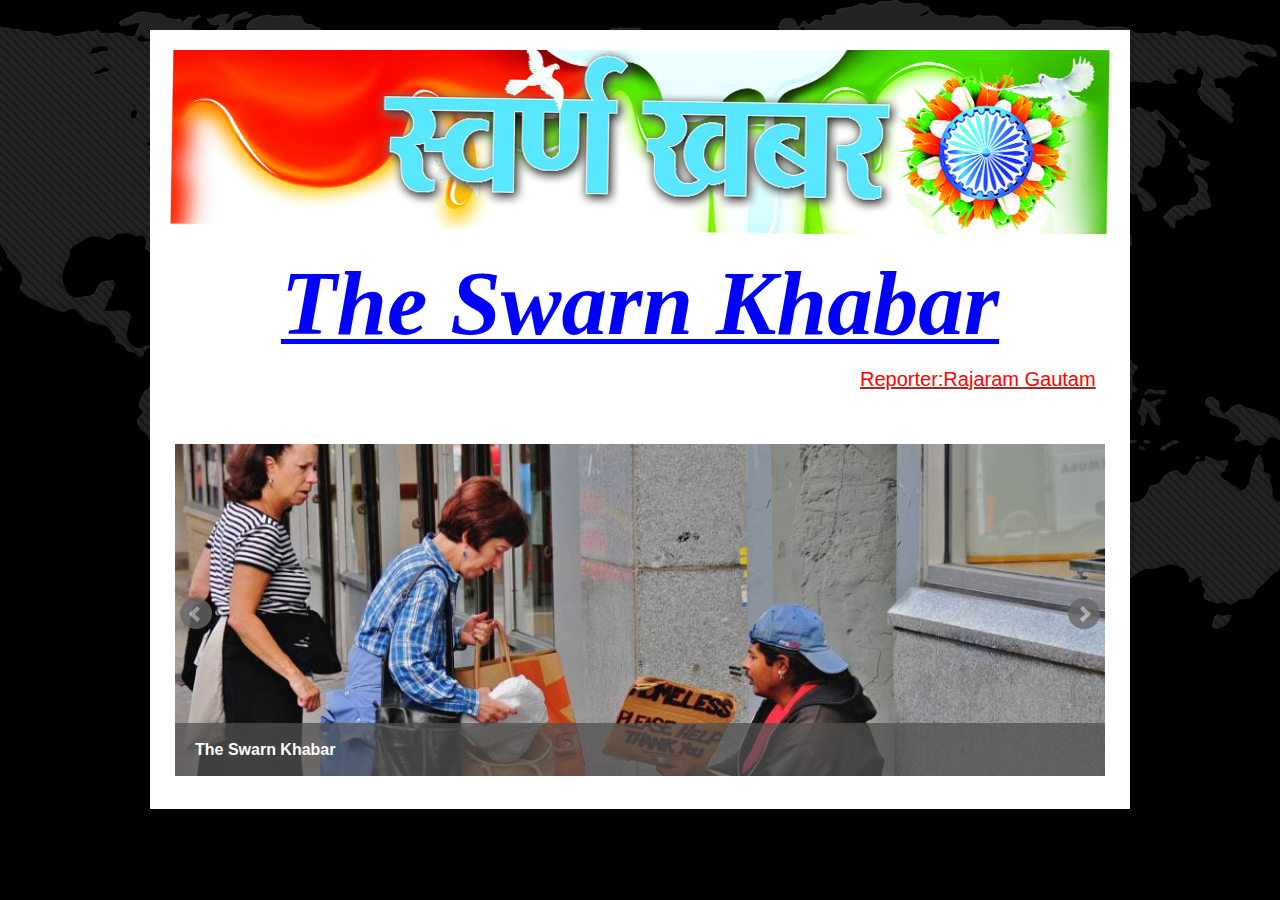
==== gallery.html @ 1b439398 "nw files" ====
<!DOCTYPE html PUBLIC "-//W3C//DTD XHTML 1.0 Transitional//EN" "http://www.w3.org/TR/xhtml1/DTD/xhtml1-transitional.dtd">
<html xmlns="http://www.w3.org/1999/xhtml">
<head>
<title>Importent News</title>
<meta http-equiv="Content-Type" content="text/html; charset=utf-8" />
<meta name="viewport" content="width=device-width, initial-scale=1.0" />
<link rel="stylesheet" type="text/css" href="assets/font/font-awesome.min.css" />
<link rel="stylesheet" type="text/css" href="assets/font/font.css" />
<link rel="stylesheet" type="text/css" href="assets/css/bootstrap.min.css" media="screen" />
<link rel="stylesheet" type="text/css" href="assets/css/style.css" media="screen" />
<link rel="stylesheet" type="text/css" href="assets/css/responsive.css" media="screen" />
<link rel="stylesheet" type="text/css" href="assets/css/jquery.bxslider.css" media="screen" />
</head>
<style>
h1 {
    color: blue;font-size: 30px; text-decoration: underline;background: lightpink;
}
h3 {
    color:blue;text-align: center;font: italic bold 91px/60px Georgia, serif ;text-decoration: underline;
}
h4 {
    font-size: 20px; 
}
h2 {
    font-size: 20px; text-decoration: underline;color: brown;
}
/* unvisited link */
a:link {
    color: red;
}

/* visited link */
a:visited {
    color: green;
}

/* mouse over link */
a:hover {
    color: hotpink;
}

/* selected link */
a:active {
    color: blue;
}



</style>
<body>
<div class="body_wrapper">
  <div class="center">
    <div class="header_area">
     <li><img src="images/logo1.jpg" alt=""/></li>
       <div class="logo left"><ul><h3>The Swarn Khabar</h3></ul><b></div>
      <div class="top_menu floatleft">
        <ul>
        </ul>
      </div>
      <div class="social_plus_search floatright">
        <div class="social">
          <ul>
         <p class="report floatleft"><h2><a href="https://www.facebook.com/profile.php?id=100003621437703"><span>Reporter:Rajaram Gautam</span></a></h2></p><b></a>
          </ul>
        </div>
      </div>
    </div>
    
    <div class="slider_area">
      <div class="slider">
        <ul class="bxslider">
         <li><img src="images/2.jpg" alt="" title="The Swarn Khabar" /></li>
        <li><img src="images/slider13.jpg" alt="" title="The Swarn Khabar" /></li>
         <li><img src="images/slider11.jpg" alt="" title="The Swarn Khabar" /></li>
          <li><img src="images/1.jpg" alt="" title="The Swarn Khabar" /></li>
          <li><img src="images/2.jpg" alt="" title="The Swarn Khabar" /></li>
          <li><img src="images/3.jpg" alt="" title="The Swarn Khabar" /></li>
        </ul>
      </div>
    </div>

          
          
</div>
<script type="text/javascript" src="assets/js/jquery-min.js"></script> 
<script type="text/javascript" src="assets/js/bootstrap.min.js"></script> 
<script type="text/javascript" src="assets/js/jquery.bxslider.js"></script> 
<script type="text/javascript" src="assets/js/selectnav.min.js"></script> 
<script type="text/javascript">
selectnav('nav', {
    label: '-Navigation-',
    nested: true,
    indent: '-'
});
selectnav('f_menu', {
    label: '-Navigation-',
    nested: true,
    indent: '-'
});
$('.bxslider').bxSlider({
    mode: 'fade',
    captions: true
});
</script>
</body>
</html>
---- assets/font/font.css ----
@font-face {
font-family: "bebasregular";
src: url("fonts/bebas___-webfont.eot");
src: url("fonts/bebas___-webfont.eot?#iefix") format("embedded-opentype"),
url("fonts/bebas___-webfont.woff") format("woff"),
url("fonts/bebas___-webfont.ttf") format("truetype"),
url("fonts/bebas___-webfont.svg#bebasregular") format("svg");
font-weight: normal;
font-style: normal;
}
---- assets/css/style.css ----
/*
Template Name: The News Reporter
Template URI: http://www.wpfreeware.com/news-reporter-wordpress-magazine-themes/
Author: WpFreeware
Author URI: http://www.wpfreeware.com
Description: A Pro responsive magazine website template
Version: 1.0 
License: GPL
License URI: http://www.gnu.org/licenses/gpl-2.0.html
*/

*{margin:0; padding:0}
body{font-family:Arial; font-size:12px; line-height:13px; background:url("images/site_bg.png") top center no-repeat fixed #000}
a{color:#000; text-decoration:none}
a:hover, a:active, a:focus{text-decoration:none; color:#000}
input[type=text], input[type=password], textarea{border:1px solid #ddd; padding:5px}
input[type=submit]
h1, h2, h4, h5, h6{font-weight:normal; margin:0 0 15px}
h3{color:#202021; font-size:12px; font-weight:bold; margin-bottom:2px; line-height:13px}
h2{font-size:25px; line-height:30px}
img{max-width:100%; height:auto}
.alignleft{float:left; margin-left:0px}
.aligncenter{display:block; margin:10px auto}
.alignright{float:right; margin-left:10px}
.floatleft{float:left}
.floatright{float:right}
.center{width:980px; display:block; margin:0 auto; padding:20px; background:#fff; transition:all 1.3s ease 0s; -moz-transition:all 1.3s ease 0s; -webkit-transition:all 1.3s ease 0s; -o-transition:all 1.3s ease 0s; -ms-transition:all 1.3s ease 0s}
div{overflow:hidden}
.slider{height:350px; overflow:visible}
.bxslider, .bx-viewport, .bx-controls, .bx-pager, .bx-controls-direction{overflow:visible}
#selectnav1{display:none}
#selectnav2{display:none}
#nav{display:block}
#f_menu{display:block}
.body_wrapper{background:url("images/body_bg.png") repeat; margin-top:30px; margin-bottom:30px}
.header_area{}
.logo{margin-top:20px}
.top_menu{margin-left:60px; margin-top:60px; width:330px}
.top_menu ul{list-style:none outside none; margin:0; padding:0}
.top_menu ul li{float:left; border-right:2px solid #000}
.top_menu ul li:last-child{border-right:none}
.top_menu ul li a{color:#CF0000; display:block; font-size:12px; padding:0 11px; line-height:12px}
.top_menu ul li a:hover{text-decoration:underline}
.social_plus_search{margin-bottom:20px}
.social{width:250px; margin:20px 0px 10px 0px}
.social ul{list-style:none outside none; margin:0; padding:0}
.social ul li{float:left; margin-right:7px}
.social ul li a{display:block; padding:12px 13px}
.twitter{background:url("images/social_icons.png") no-repeat scroll 0 0 rgba(0,0,0,0)}
.facebook{background:url("images/social_icons.png") no-repeat scroll -37px 0px rgba(0,0,0,0)}
.feed{background:url("images/social_icons.png") no-repeat scroll -73px 0px rgba(0,0,0,0)}
.search{}
.search #search_form{}
.search #s{width:87%}
.search #searchform{background:url("images/search.png") no-repeat scroll 0 0 rgba(0,0,0,0); border:medium none; height:28px; margin-left:-4px; text-indent:-99999px; width:13%}
.main_menu_area{overflow:visible; background:#0D0E0F; min-height:50px}
.main_menu_area ul{margin:0; padding:0; list-style:none}
.main_menu_area ul li{float:left; position:relative}
.main_menu_area ul li a{color:#FFF; display:block; font-family:'bebasregular'; font-size:15px; padding:18px 18.7px}
.main_menu_area ul li a:hover{background:#CF0000}
#nav li ul{transition:all 0.3s ease 0s; -moz-transition:all 0.3s ease 0s; -webkit-transition:all 0.3s ease 0s; -o-transition:all 0.3s ease 0s; -ms-transition:all 0.3s ease 0s}
/* dropdown css level one*/
.main_menu_area ul li ul{background:none repeat scroll 0 0 #0D0E0F; top:100px; position:absolute; width:215px; z-index:99999; right:-99999px}
.main_menu_area ul li ul li{float:none; position:relative}
.main_menu_area ul >li:hover >ul{left:0px; top:49px}
.main_menu_area ul li ul li a{font-family:arial; font-weight:bold}
.main_menu_area ul li ul li a:hover{}
/* dropdown css level two*/
.main_menu_area ul li ul li ul{background:none repeat scroll 0 0 #0D0E0F; right:215px; position:absolute; width:215px; z-index:99999; right:-99999px}
.main_menu_area ul li ul li ul li{float:none}
.main_menu_area ul li ul li:hover ul{left:215px !important; top:0px}
.main_menu_area ul li ul li ul li a{font-family:arial; font-weight:bold}
.slider_area, .slider{display:block; position:relative; width:100%; margin:0; padding:0;}
.slider *{margin:0; padding:0;}
.slider img{max-width:100%;}
.slider1{width:670px}
.slider2{width:250px}
.content_area{margin-top:25px}
.main_content{width:670px}
.left_coloum{width:450px}
.single_left_coloum_wrapper{position:relative; margin-left:-10px; margin-bottom:30px}
.single_left_coloum_wrapper .title{margin-left:10px}
.title{border-bottom:4px solid #CF0000; font-family:'bebasregular'; font-size:20px; word-spacing:2px}
.more{background:url("images/plus.png") no-repeat scroll 57px 9px #CF0000; color:#FFF; display:block; font-size:10px; font-weight:bold; padding:4px 20px; position:absolute; right:0; text-transform:uppercase; top:10px}
.popular_more{background:url("images/plus.png") no-repeat scroll 57px 12px #CF0000; color:#FFF; display:block; font-size:10px; font-weight:bold; padding:7px 20px; text-transform:uppercase; width:74px; margin-top:10px}
.single_left_coloum{margin-left:10px; width:143px}
.readmore, .single_cat_right_content_meta span{color:#CF0000; font-size:10px; text-transform:uppercase; font-weight:bold; margin-right:20px}
.readmore:hover, .single_cat_right_content_meta span:hover{color:#CF0000; text-decoration:underline}
.gallery{}
.gallery img{margin-bottom:10px; margin-left:10px; width:141px}
.single_cat_left{}
.single_cat_left_content{border-bottom:1px dotted #000; margin-left:10px; width:220px}
.single_cat_left_content h3{font-size:15px}
.single_cat_left_content_meta{font-size:11px}
.single_cat_left_content_meta span{color:#cf0000}
.right_coloum{width:190px}
.single_right_coloum{margin-bottom:20px}
.single_right_coloum ul{margin:0; padding:0; list-style:none}
.single_right_coloum ul li{border-bottom:1px dotted #ddd}
.single_right_coloum ul li:last-child{border-bottom:none}
.single_cat_right_content{padding-bottom:10px}
.single_cat_right_content h3{margin-top:10px}
.single_cat_right_content_meta{}
.editorial{}
.editorial h3{color:#CF0000}
.sidebar{width:250px}
.single_sidebar{margin-bottom:20px}
.news-letter{padding:10px; background:#E4E4E4}
.news-letter h2{font-family:bebasregular; font-size:20px; margin-bottom:5px; word-spacing:2px}
.news-letter p{}
.news-letter form input#name{border:1px solid #999; margin-bottom:10px; width:100%}
.news-letter form input#email{border:1px solid #999; margin-bottom:10px; width:100%}
.news-letter form input#form-submit{background:none repeat scroll 0 0 #CF0000; border:medium none; color:#FFF; font-weight:bold; padding:8px 20px; font-size:13px}
.news-letter-privacy{color:#cf0000; margin-top:10px}
.popular{}
.popular ul{margin:0; padding:0; list-style:none}
.popular ul li{border-bottom:1px dotted #000; padding-bottom:10px; margin-bottom:10px}
.popular ul li:last-child{border-bottom:none}
.single_popular{}
.single_popular p{margin-bottom:0}
.single_popular h3{line-height:17px; margin-top:0}
.footer_top_area{border-bottom:1px dotted #000; border-top:1px dotted #000; padding:20px 0; width:940px}
.inner_footer_top{width:730px; margin:0 auto}
.footer_bottom_area{margin-top:15px}
.footer_menu{margin-bottom:20px}
.footer_menu ul{margin:0; padding:0; list-style:none}
.footer_menu ul li{border-right:1px solid #000; display:inline}
.footer_menu ul li:last-child{border-right:none}
.footer_menu ul li a{display:inline-block; padding:0 22px}
.footer_menu ul li a:hover{}
.copyright_text{line-height:17px; text-align:center}
---- assets/css/responsive.css ----
/*Tablet Layout: 768px.*/
@media only screen and (min-width: 768px) and (max-width: 991px) {
.center{width:730px; padding:10px}
#selectnav1{display:none}
#selectnav2{display:none}
#nav{display:block}
#f_menu{display:block}
.top_menu{margin-left:139px; margin-top:10px}
.main_menu_area ul li a{font-size:11px; padding:18px 14.1px}
.slider1, .main_content{width:505px}
.slider2, .sidebar{width:195px}
.left_coloum{ width:355px}
.right_coloum{width:140px}
.single_left_coloum{width:111px}
.gallery img{width:109px}
.single_cat_left_content{width:172px}
.single_cat_left_content h3{line-height:17px}
.readmore, .single_cat_right_content_meta span{margin-right:10px}
.single_popular h3{font-size:13px}
.footer_top_area{width:710px}
.inner_footer_top{width:530px}
.footer_menu ul li a{padding:0 12px}
}

/*Mobile Layout: 320px.*/

@media only screen and (max-width: 767px) {
.center{width:290px; padding:5px}
#nav{display:none}
#f_menu{display:none}
#selectnav1, #selectnav2{background:none repeat scroll 0 0 #000; border:medium none; color:#FFF; display:block; font-family:bebasregular; font-size:19px; height:40px; margin:10px auto 0; overflow:hidden; padding-top:11px; text-align:center; width:100%}
.main_menu_area{min-height:45px}
.logo{float:none; margin:15px auto 0px; width:250px}
.top_menu{float:none; margin:15px auto 10px; width:330px}
.social_plus_search{display:none}
.slider1{width:195px}
.slider2{max-height:92px; width:80px}
.left_coloum{float:none; width:280px}
.single_left_coloum{margin-left:3px; width:91px}
.gallery img{width:129px}
.single_cat_left_content{width:280px; margin-left:3px}
.main_content{width:280px}
.right_coloum{float:none; margin:0 auto; width:280px}
.sidebar{float:none; margin:0 auto}
.footer_top_area{padding:12px 0; width:280px}
.inner_footer_top{width:250px}
.top_menu ul li a{font-size:10px; padding:0 10px}
.single_left_coloum_wrapper{margin-left:-3px}
.single_left_coloum_wrapper .title{margin-left:3px}
.title{font-size:15px}
.single_left_coloum{margin-left:3px}
}

/*Wide Mobile Layout: 480px.*/

@media only screen and (min-width: 480px) and (max-width: 767px) {
.center{width:440px; padding:5px}
#nav{display:none}
#f_menu{display:none}
#selectnav1, #selectnav2{background:none repeat scroll 0 0 #000; border:medium none; color:#FFF; display:block; font-family:bebasregular; font-size:19px; height:40px; margin:10px auto 0; overflow:hidden; padding-top:11px; text-align:center; width:100%}
.main_menu_area{min-height:45px}
.logo{float:none; margin:15px auto 0px; width:250px}
.top_menu{float:none; margin:15px auto 10px; width:330px}
.social_plus_search{display:none}
.slider1{width:310px}
.slider2{min-height:146px; width:110px}
.left_coloum{width:430px; float:none}
.single_left_coloum{width:141px}
.gallery img{margin-bottom:5px; margin-left:3px; width:134px}
.single_cat_left_content{width:210px}
.main_content{width:430px}
.right_coloum{float:none; margin:0 auto; width:285px}
.sidebar{float:none; margin:0 auto}
.footer_top_area{padding:12px 0; width:430px}
.inner_footer_top{width:350px}
}
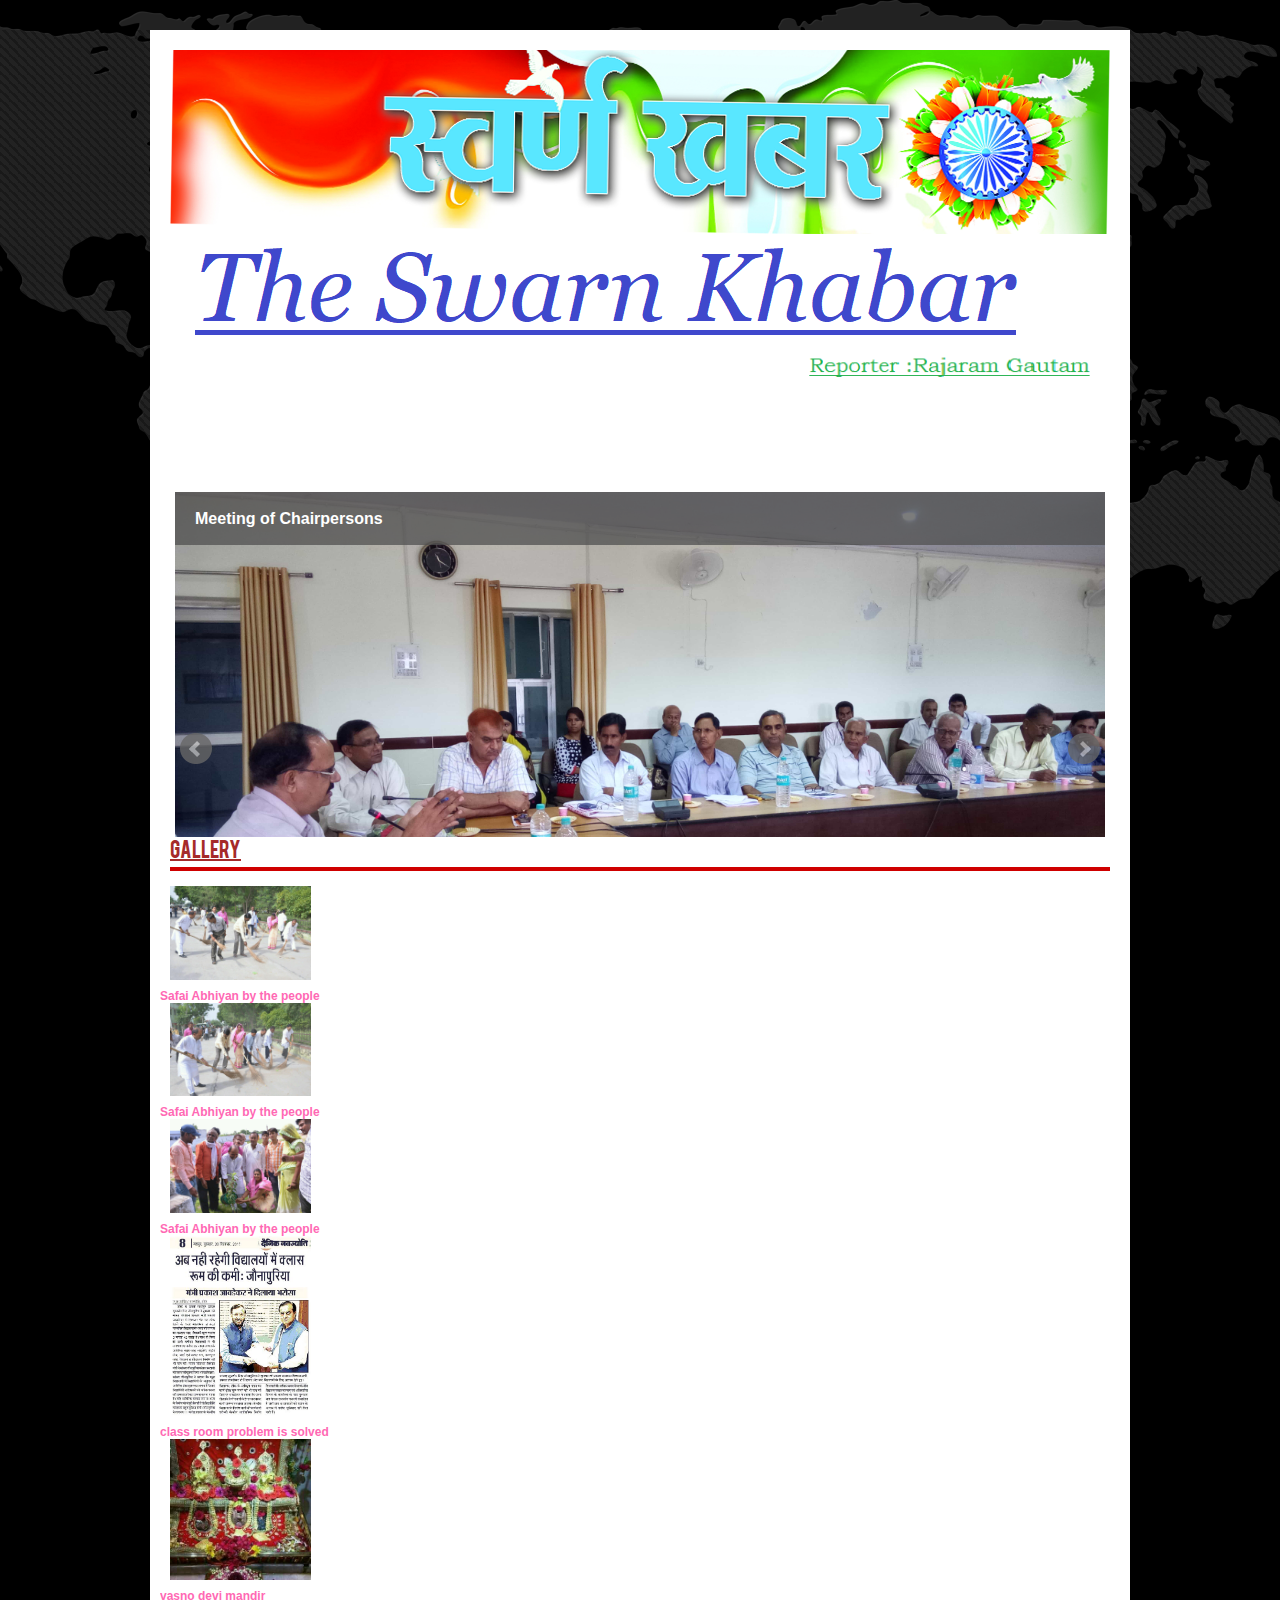
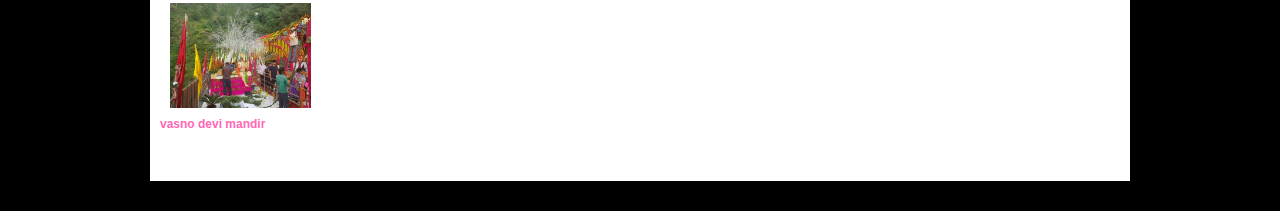
==== commit c6ec7d52: "Add files via upload" ====
--- a/gallery.html
+++ b/gallery.html
@@ -26,7 +26,7 @@
 }
 /* unvisited link */
 a:link {
-    color: red;
+    color:hotpink;
 }
 
 /* visited link */
@@ -36,7 +36,7 @@
 
 /* mouse over link */
 a:hover {
-    color: hotpink;
+    color: red;
 }
 
 /* selected link */
@@ -51,8 +51,9 @@
 <div class="body_wrapper">
   <div class="center">
     <div class="header_area">
-     <li><img src="images/logo1.jpg" alt=""/></li>
-       <div class="logo left"><ul><h3>The Swarn Khabar</h3></ul><b></div>
+     <li><img src="images/logo1.jpg" alt=""/><br><img src="images/swarn.jpg" alt=""/><br>
+     <a href="https://www.facebook.com/profile.php?id=100003621437703"><span><img src="images/reporter.jpg" alt=""/></span></a></li>
+       <div class="logo left"><ul></ul><b></div>
       <div class="top_menu floatleft">
         <ul>
         </ul>
@@ -60,7 +61,7 @@
       <div class="social_plus_search floatright">
         <div class="social">
           <ul>
-         <p class="report floatleft"><h2><a href="https://www.facebook.com/profile.php?id=100003621437703"><span>Reporter:Rajaram Gautam</span></a></h2></p><b></a>
+         <p class="report floatleft"><h2></h2></p><b></a>
           </ul>
         </div>
       </div>
@@ -69,19 +70,45 @@
     <div class="slider_area">
       <div class="slider">
         <ul class="bxslider">
-         <li><img src="images/2.jpg" alt="" title="The Swarn Khabar" /></li>
-        <li><img src="images/slider13.jpg" alt="" title="The Swarn Khabar" /></li>
-         <li><img src="images/slider11.jpg" alt="" title="The Swarn Khabar" /></li>
-          <li><img src="images/1.jpg" alt="" title="The Swarn Khabar" /></li>
-          <li><img src="images/2.jpg" alt="" title="The Swarn Khabar" /></li>
-          <li><img src="images/3.jpg" alt="" title="The Swarn Khabar" /></li>
+        <li><img src="images/galllery/gallery3.jpg" alt="" title="Meeting of Chairpersons" /></li>
+         <li><img src="images/slider11.jpg" alt="" title="Yoga Day" /></li>
+          <li><img src="images/1.jpg" alt="" title="Slider caption text" /></li>
+          <li><img src="images/2.jpg" alt="" title="Slider caption text" /></li>
+          <li><img src="images/3.jpg" alt="" title="Slider caption text" /></li>
         </ul>
       </div>
     </div>
 
           
-          
-</div>
+        <div class="single_left_coloum_wrapper gallery">
+            <h2 class="title">Gallery</h2>
+
+         <div class="mygallery"> 
+           <a href="images/galllery/safai1.jpg"> <img src="images/galllery/safai1.jpg" alt="" />
+           <div class="textPosition"> Safai Abhiyan by the people</div></a>
+        </div>
+          <div class="mygallery"> 
+           <a href="images/galllery/safai2.jpg"> <img src="images/galllery/safai2.jpg" alt="" />
+           <div class="textPosition"> Safai Abhiyan by the people</div></a>
+        </div>  
+           <div class="mygallery"> 
+           <a href="images/galllery/safai3.jpg"> <img src="images/galllery/safai3.jpg" alt="" />
+           <div class="textPosition"> Safai Abhiyan by the people</div></a>
+        </div>
+        <div class="mygallery"> 
+           <a href="images/galllery/papercopy1.jpg"> <img src="images/galllery/papercopy1.jpg" alt="" />
+           <div class="textPosition"> class room problem is solved</div></a>
+        </div>
+          <div class="mygallery"> 
+           <a href="images/galllery/vasnoTem2.jpg"> <img src="images/galllery/vasnoTem2.jpg" alt="" />
+           <div class="textPosition"> vasno devi mandir </div></a>
+        </div>  
+           <div class="mygallery"> 
+           <a href="images/galllery/vsnoTem1.jpg"> <img src="images/galllery/vsnoTem1.jpg" alt="" />
+           <div class="textPosition"> vasno devi mandir</div></a>
+        </div>
+        </div>
+
 <script type="text/javascript" src="assets/js/jquery-min.js"></script> 
 <script type="text/javascript" src="assets/js/bootstrap.min.js"></script> 
 <script type="text/javascript" src="assets/js/jquery.bxslider.js"></script> 
--- a/assets/css/style.css
+++ b/assets/css/style.css
@@ -1,131 +1,131 @@
-/*
-Template Name: The News Reporter
-Template URI: http://www.wpfreeware.com/news-reporter-wordpress-magazine-themes/
-Author: WpFreeware
-Author URI: http://www.wpfreeware.com
-Description: A Pro responsive magazine website template
-Version: 1.0 
-License: GPL
-License URI: http://www.gnu.org/licenses/gpl-2.0.html
-*/
-
-*{margin:0; padding:0}
-body{font-family:Arial; font-size:12px; line-height:13px; background:url("images/site_bg.png") top center no-repeat fixed #000}
-a{color:#000; text-decoration:none}
-a:hover, a:active, a:focus{text-decoration:none; color:#000}
-input[type=text], input[type=password], textarea{border:1px solid #ddd; padding:5px}
-input[type=submit]
-h1, h2, h4, h5, h6{font-weight:normal; margin:0 0 15px}
-h3{color:#202021; font-size:12px; font-weight:bold; margin-bottom:2px; line-height:13px}
-h2{font-size:25px; line-height:30px}
-img{max-width:100%; height:auto}
-.alignleft{float:left; margin-left:0px}
-.aligncenter{display:block; margin:10px auto}
-.alignright{float:right; margin-left:10px}
-.floatleft{float:left}
-.floatright{float:right}
-.center{width:980px; display:block; margin:0 auto; padding:20px; background:#fff; transition:all 1.3s ease 0s; -moz-transition:all 1.3s ease 0s; -webkit-transition:all 1.3s ease 0s; -o-transition:all 1.3s ease 0s; -ms-transition:all 1.3s ease 0s}
-div{overflow:hidden}
-.slider{height:350px; overflow:visible}
-.bxslider, .bx-viewport, .bx-controls, .bx-pager, .bx-controls-direction{overflow:visible}
-#selectnav1{display:none}
-#selectnav2{display:none}
-#nav{display:block}
-#f_menu{display:block}
-.body_wrapper{background:url("images/body_bg.png") repeat; margin-top:30px; margin-bottom:30px}
-.header_area{}
-.logo{margin-top:20px}
-.top_menu{margin-left:60px; margin-top:60px; width:330px}
-.top_menu ul{list-style:none outside none; margin:0; padding:0}
-.top_menu ul li{float:left; border-right:2px solid #000}
-.top_menu ul li:last-child{border-right:none}
-.top_menu ul li a{color:#CF0000; display:block; font-size:12px; padding:0 11px; line-height:12px}
-.top_menu ul li a:hover{text-decoration:underline}
-.social_plus_search{margin-bottom:20px}
-.social{width:250px; margin:20px 0px 10px 0px}
-.social ul{list-style:none outside none; margin:0; padding:0}
-.social ul li{float:left; margin-right:7px}
-.social ul li a{display:block; padding:12px 13px}
-.twitter{background:url("images/social_icons.png") no-repeat scroll 0 0 rgba(0,0,0,0)}
-.facebook{background:url("images/social_icons.png") no-repeat scroll -37px 0px rgba(0,0,0,0)}
-.feed{background:url("images/social_icons.png") no-repeat scroll -73px 0px rgba(0,0,0,0)}
-.search{}
-.search #search_form{}
-.search #s{width:87%}
-.search #searchform{background:url("images/search.png") no-repeat scroll 0 0 rgba(0,0,0,0); border:medium none; height:28px; margin-left:-4px; text-indent:-99999px; width:13%}
-.main_menu_area{overflow:visible; background:#0D0E0F; min-height:50px}
-.main_menu_area ul{margin:0; padding:0; list-style:none}
-.main_menu_area ul li{float:left; position:relative}
-.main_menu_area ul li a{color:#FFF; display:block; font-family:'bebasregular'; font-size:15px; padding:18px 18.7px}
-.main_menu_area ul li a:hover{background:#CF0000}
-#nav li ul{transition:all 0.3s ease 0s; -moz-transition:all 0.3s ease 0s; -webkit-transition:all 0.3s ease 0s; -o-transition:all 0.3s ease 0s; -ms-transition:all 0.3s ease 0s}
-/* dropdown css level one*/
-.main_menu_area ul li ul{background:none repeat scroll 0 0 #0D0E0F; top:100px; position:absolute; width:215px; z-index:99999; right:-99999px}
-.main_menu_area ul li ul li{float:none; position:relative}
-.main_menu_area ul >li:hover >ul{left:0px; top:49px}
-.main_menu_area ul li ul li a{font-family:arial; font-weight:bold}
-.main_menu_area ul li ul li a:hover{}
-/* dropdown css level two*/
-.main_menu_area ul li ul li ul{background:none repeat scroll 0 0 #0D0E0F; right:215px; position:absolute; width:215px; z-index:99999; right:-99999px}
-.main_menu_area ul li ul li ul li{float:none}
-.main_menu_area ul li ul li:hover ul{left:215px !important; top:0px}
-.main_menu_area ul li ul li ul li a{font-family:arial; font-weight:bold}
-.slider_area, .slider{display:block; position:relative; width:100%; margin:0; padding:0;}
-.slider *{margin:0; padding:0;}
-.slider img{max-width:100%;}
-.slider1{width:670px}
-.slider2{width:250px}
-.content_area{margin-top:25px}
-.main_content{width:670px}
-.left_coloum{width:450px}
-.single_left_coloum_wrapper{position:relative; margin-left:-10px; margin-bottom:30px}
-.single_left_coloum_wrapper .title{margin-left:10px}
-.title{border-bottom:4px solid #CF0000; font-family:'bebasregular'; font-size:20px; word-spacing:2px}
-.more{background:url("images/plus.png") no-repeat scroll 57px 9px #CF0000; color:#FFF; display:block; font-size:10px; font-weight:bold; padding:4px 20px; position:absolute; right:0; text-transform:uppercase; top:10px}
-.popular_more{background:url("images/plus.png") no-repeat scroll 57px 12px #CF0000; color:#FFF; display:block; font-size:10px; font-weight:bold; padding:7px 20px; text-transform:uppercase; width:74px; margin-top:10px}
-.single_left_coloum{margin-left:10px; width:143px}
-.readmore, .single_cat_right_content_meta span{color:#CF0000; font-size:10px; text-transform:uppercase; font-weight:bold; margin-right:20px}
-.readmore:hover, .single_cat_right_content_meta span:hover{color:#CF0000; text-decoration:underline}
-.gallery{}
-.gallery img{margin-bottom:10px; margin-left:10px; width:141px}
-.single_cat_left{}
-.single_cat_left_content{border-bottom:1px dotted #000; margin-left:10px; width:220px}
-.single_cat_left_content h3{font-size:15px}
-.single_cat_left_content_meta{font-size:11px}
-.single_cat_left_content_meta span{color:#cf0000}
-.right_coloum{width:190px}
-.single_right_coloum{margin-bottom:20px}
-.single_right_coloum ul{margin:0; padding:0; list-style:none}
-.single_right_coloum ul li{border-bottom:1px dotted #ddd}
-.single_right_coloum ul li:last-child{border-bottom:none}
-.single_cat_right_content{padding-bottom:10px}
-.single_cat_right_content h3{margin-top:10px}
-.single_cat_right_content_meta{}
-.editorial{}
-.editorial h3{color:#CF0000}
-.sidebar{width:250px}
-.single_sidebar{margin-bottom:20px}
-.news-letter{padding:10px; background:#E4E4E4}
-.news-letter h2{font-family:bebasregular; font-size:20px; margin-bottom:5px; word-spacing:2px}
-.news-letter p{}
-.news-letter form input#name{border:1px solid #999; margin-bottom:10px; width:100%}
-.news-letter form input#email{border:1px solid #999; margin-bottom:10px; width:100%}
-.news-letter form input#form-submit{background:none repeat scroll 0 0 #CF0000; border:medium none; color:#FFF; font-weight:bold; padding:8px 20px; font-size:13px}
-.news-letter-privacy{color:#cf0000; margin-top:10px}
-.popular{}
-.popular ul{margin:0; padding:0; list-style:none}
-.popular ul li{border-bottom:1px dotted #000; padding-bottom:10px; margin-bottom:10px}
-.popular ul li:last-child{border-bottom:none}
-.single_popular{}
-.single_popular p{margin-bottom:0}
-.single_popular h3{line-height:17px; margin-top:0}
-.footer_top_area{border-bottom:1px dotted #000; border-top:1px dotted #000; padding:20px 0; width:940px}
-.inner_footer_top{width:730px; margin:0 auto}
-.footer_bottom_area{margin-top:15px}
-.footer_menu{margin-bottom:20px}
-.footer_menu ul{margin:0; padding:0; list-style:none}
-.footer_menu ul li{border-right:1px solid #000; display:inline}
-.footer_menu ul li:last-child{border-right:none}
-.footer_menu ul li a{display:inline-block; padding:0 22px}
-.footer_menu ul li a:hover{}
+/*
+Template Name: The News Reporter
+Template URI: http://www.wpfreeware.com/news-reporter-wordpress-magazine-themes/
+Author: WpFreeware
+Author URI: http://www.wpfreeware.com
+Description: A Pro responsive magazine website template
+Version: 1.0 
+License: GPL
+License URI: http://www.gnu.org/licenses/gpl-2.0.html
+*/
+
+*{margin:0; padding:0}
+body{font-family:Arial; font-size:12px; line-height:13px; background:url("images/site_bg.png") top center no-repeat fixed #000}
+a{color:#000; text-decoration:none}
+a:hover, a:active, a:focus{text-decoration:none; color:#000}
+input[type=text], input[type=password], textarea{border:1px solid #ddd; padding:5px}
+input[type=submit]
+h1, h2, h4, h5, h6{font-weight:normal; margin:0 0 15px}
+h3{color:#202021; font-size:12px; font-weight:bold; margin-bottom:2px; line-height:13px}
+h2{font-size:25px; line-height:30px}
+img{max-width:100%; height:auto}
+.alignleft{float:left; margin-left:0px}
+.aligncenter{display:block; margin:10px auto}
+.alignright{float:right; margin-left:10px}
+.floatleft{float:left}
+.floatright{float:right}
+.center{width:980px; display:block; margin:0 auto; padding:20px; background:#fff; transition:all 1.3s ease 0s; -moz-transition:all 1.3s ease 0s; -webkit-transition:all 1.3s ease 0s; -o-transition:all 1.3s ease 0s; -ms-transition:all 1.3s ease 0s}
+div{overflow:hidden}
+.slider{height:350px; overflow:visible}
+.bxslider, .bx-viewport, .bx-controls, .bx-pager, .bx-controls-direction{overflow:visible}
+#selectnav1{display:none}
+#selectnav2{display:none}
+#nav{display:block}
+#f_menu{display:block}
+.body_wrapper{background:url("images/body_bg.png") repeat; margin-top:30px; margin-bottom:30px}
+.header_area{}
+.logo{margin-top:20px,color:blue;width: 100%}
+.top_menu{margin-left:60px; margin-top:60px; width:330px}
+.top_menu ul{list-style:none outside none; margin:0; padding:0}
+.top_menu ul li{float:left; border-right:2px solid #000}
+.top_menu ul li:last-child{border-right:none}
+.top_menu ul li a{color:#CF0000; display:block; font-size:12px; padding:0 11px; line-height:12px}
+.top_menu ul li a:hover{text-decoration:underline}
+.social_plus_search{margin-bottom:20px}
+.social{width:250px; margin:20px 0px 10px 0px}
+.social ul{list-style:none outside none; margin:0; padding:0}
+.social ul li{float:left; margin-right:7px}
+.social ul li a{display:block; padding:12px 13px}
+.twitter{background:url("images/social_icons.png") no-repeat scroll 0 0 rgba(0,0,0,0)}
+.facebook{background:url("images/social_icons.png") no-repeat scroll -37px 0px rgba(0,0,0,0)}
+.feed{background:url("images/social_icons.png") no-repeat scroll -73px 0px rgba(0,0,0,0)}
+.search{}
+.search #search_form{}
+.search #s{width:87%}
+.search #searchform{background:url("images/search.png") no-repeat scroll 0 0 rgba(0,0,0,0); border:medium none; height:28px; margin-left:-4px; text-indent:-99999px; width:13%}
+.main_menu_area{overflow:visible; background:#0D0E0F; min-height:50px}
+.main_menu_area ul{margin:0; padding:0; list-style:none}
+.main_menu_area ul li{float:left; position:relative}
+.main_menu_area ul li a{color:#FFF; display:block; font-family:'bebasregular'; font-size:15px; padding:18px 18.7px}
+.main_menu_area ul li a:hover{background:#CF0000}
+#nav li ul{transition:all 0.3s ease 0s; -moz-transition:all 0.3s ease 0s; -webkit-transition:all 0.3s ease 0s; -o-transition:all 0.3s ease 0s; -ms-transition:all 0.3s ease 0s}
+/* dropdown css level one*/
+.main_menu_area ul li ul{background:none repeat scroll 0 0 #0D0E0F; top:100px; position:absolute; width:215px; z-index:99999; right:-99999px}
+.main_menu_area ul li ul li{float:none; position:relative}
+.main_menu_area ul >li:hover >ul{left:0px; top:49px}
+.main_menu_area ul li ul li a{font-family:arial; font-weight:bold}
+.main_menu_area ul li ul li a:hover{}
+/* dropdown css level two*/
+.main_menu_area ul li ul li ul{background:none repeat scroll 0 0 #0D0E0F; right:215px; position:absolute; width:215px; z-index:99999; right:-99999px}
+.main_menu_area ul li ul li ul li{float:none}
+.main_menu_area ul li ul li:hover ul{left:215px !important; top:0px}
+.main_menu_area ul li ul li ul li a{font-family:arial; font-weight:bold}
+.slider_area, .slider{display:block; position:relative; width:100%; margin:0; padding:0;}
+.slider *{margin:0; padding:0;}
+.slider img{max-width:100%;}
+.slider1{width:670px}
+.slider2{width:250px}
+.content_area{margin-top:25px}
+.main_content{width:670px}
+.left_coloum{width:450px}
+.single_left_coloum_wrapper{position:relative; margin-left:-10px; margin-bottom:30px}
+.single_left_coloum_wrapper .title{margin-left:10px}
+.title{border-bottom:4px solid #CF0000; font-family:'bebasregular'; font-size:20px; word-spacing:2px}
+.more{background:url("images/plus.png") no-repeat scroll 57px 9px #CF0000; color:#FFF; display:block; font-size:10px; font-weight:bold; padding:4px 20px; position:absolute; right:0; text-transform:uppercase; top:10px}
+.popular_more{background:url("images/plus.png") no-repeat scroll 57px 12px #CF0000; color:#FFF; display:block; font-size:10px; font-weight:bold; padding:7px 20px; text-transform:uppercase; width:74px; margin-top:10px}
+.single_left_coloum{margin-left:10px; width:143px}
+.readmore, .single_cat_right_content_meta span{color:#CF0000; font-size:10px; text-transform:uppercase; font-weight:bold; margin-right:20px}
+.readmore:hover, .single_cat_right_content_meta span:hover{color:#CF0000; text-decoration:underline}
+.gallery{}
+.gallery img{margin-bottom:10px; margin-left:10px; width:141px}
+.single_cat_left{}
+.single_cat_left_content{border-bottom:1px dotted #000; margin-left:10px; width:220px}
+.single_cat_left_content h3{font-size:15px}
+.single_cat_left_content_meta{font-size:11px}
+.single_cat_left_content_meta span{color:#cf0000}
+.right_coloum{width:190px}
+.single_right_coloum{margin-bottom:20px}
+.single_right_coloum ul{margin:0; padding:0; list-style:none}
+.single_right_coloum ul li{border-bottom:1px dotted #ddd}
+.single_right_coloum ul li:last-child{border-bottom:none}
+.single_cat_right_content{padding-bottom:10px}
+.single_cat_right_content h3{margin-top:10px}
+.single_cat_right_content_meta{}
+.editorial{}
+.editorial h3{color:#CF0000}
+.sidebar{width:250px}
+.single_sidebar{margin-bottom:20px}
+.news-letter{padding:10px; background:#E4E4E4}
+.news-letter h2{font-family:bebasregular; font-size:20px; margin-bottom:5px; word-spacing:2px}
+.news-letter p{}
+.news-letter form input#name{border:1px solid #999; margin-bottom:10px; width:100%}
+.news-letter form input#email{border:1px solid #999; margin-bottom:10px; width:100%}
+.news-letter form input#form-submit{background:none repeat scroll 0 0 #CF0000; border:medium none; color:#FFF; font-weight:bold; padding:8px 20px; font-size:13px}
+.news-letter-privacy{color:#cf0000; margin-top:10px}
+.popular{}
+.popular ul{margin:0; padding:0; list-style:none}
+.popular ul li{border-bottom:1px dotted #000; padding-bottom:10px; margin-bottom:10px}
+.popular ul li:last-child{border-bottom:none}
+.single_popular{}
+.single_popular p{margin-bottom:0}
+.single_popular h3{line-height:17px; margin-top:0}
+.footer_top_area{border-bottom:1px dotted #000; border-top:1px dotted #000; padding:20px 0; width:940px}
+.inner_footer_top{width:730px; margin:0 auto}
+.footer_bottom_area{margin-top:15px}
+.footer_menu{margin-bottom:20px}
+.footer_menu ul{margin:0; padding:0; list-style:none}
+.footer_menu ul li{border-right:1px solid #000; display:inline}
+.footer_menu ul li:last-child{border-right:none}
+.footer_menu ul li a{display:inline-block; padding:0 22px}
+.footer_menu ul li a:hover{}
 .copyright_text{line-height:17px; text-align:center}--- a/assets/css/responsive.css
+++ b/assets/css/responsive.css
@@ -1,76 +1,76 @@
-/*Tablet Layout: 768px.*/
-@media only screen and (min-width: 768px) and (max-width: 991px) {
-.center{width:730px; padding:10px}
-#selectnav1{display:none}
-#selectnav2{display:none}
-#nav{display:block}
-#f_menu{display:block}
-.top_menu{margin-left:139px; margin-top:10px}
-.main_menu_area ul li a{font-size:11px; padding:18px 14.1px}
-.slider1, .main_content{width:505px}
-.slider2, .sidebar{width:195px}
-.left_coloum{ width:355px}
-.right_coloum{width:140px}
-.single_left_coloum{width:111px}
-.gallery img{width:109px}
-.single_cat_left_content{width:172px}
-.single_cat_left_content h3{line-height:17px}
-.readmore, .single_cat_right_content_meta span{margin-right:10px}
-.single_popular h3{font-size:13px}
-.footer_top_area{width:710px}
-.inner_footer_top{width:530px}
-.footer_menu ul li a{padding:0 12px}
-}
-
-/*Mobile Layout: 320px.*/
-
-@media only screen and (max-width: 767px) {
-.center{width:290px; padding:5px}
-#nav{display:none}
-#f_menu{display:none}
-#selectnav1, #selectnav2{background:none repeat scroll 0 0 #000; border:medium none; color:#FFF; display:block; font-family:bebasregular; font-size:19px; height:40px; margin:10px auto 0; overflow:hidden; padding-top:11px; text-align:center; width:100%}
-.main_menu_area{min-height:45px}
-.logo{float:none; margin:15px auto 0px; width:250px}
-.top_menu{float:none; margin:15px auto 10px; width:330px}
-.social_plus_search{display:none}
-.slider1{width:195px}
-.slider2{max-height:92px; width:80px}
-.left_coloum{float:none; width:280px}
-.single_left_coloum{margin-left:3px; width:91px}
-.gallery img{width:129px}
-.single_cat_left_content{width:280px; margin-left:3px}
-.main_content{width:280px}
-.right_coloum{float:none; margin:0 auto; width:280px}
-.sidebar{float:none; margin:0 auto}
-.footer_top_area{padding:12px 0; width:280px}
-.inner_footer_top{width:250px}
-.top_menu ul li a{font-size:10px; padding:0 10px}
-.single_left_coloum_wrapper{margin-left:-3px}
-.single_left_coloum_wrapper .title{margin-left:3px}
-.title{font-size:15px}
-.single_left_coloum{margin-left:3px}
-}
-
-/*Wide Mobile Layout: 480px.*/
-
-@media only screen and (min-width: 480px) and (max-width: 767px) {
-.center{width:440px; padding:5px}
-#nav{display:none}
-#f_menu{display:none}
-#selectnav1, #selectnav2{background:none repeat scroll 0 0 #000; border:medium none; color:#FFF; display:block; font-family:bebasregular; font-size:19px; height:40px; margin:10px auto 0; overflow:hidden; padding-top:11px; text-align:center; width:100%}
-.main_menu_area{min-height:45px}
-.logo{float:none; margin:15px auto 0px; width:250px}
-.top_menu{float:none; margin:15px auto 10px; width:330px}
-.social_plus_search{display:none}
-.slider1{width:310px}
-.slider2{min-height:146px; width:110px}
-.left_coloum{width:430px; float:none}
-.single_left_coloum{width:141px}
-.gallery img{margin-bottom:5px; margin-left:3px; width:134px}
-.single_cat_left_content{width:210px}
-.main_content{width:430px}
-.right_coloum{float:none; margin:0 auto; width:285px}
-.sidebar{float:none; margin:0 auto}
-.footer_top_area{padding:12px 0; width:430px}
-.inner_footer_top{width:350px}
+/*Tablet Layout: 768px.*/
+@media only screen and (min-width: 768px) and (max-width: 991px) {
+.center{width:730px; padding:10px}
+#selectnav1{display:none}
+#selectnav2{display:none}
+#nav{display:block}
+#f_menu{display:block}
+.top_menu{margin-left:139px; margin-top:10px}
+.main_menu_area ul li a{font-size:11px; padding:18px 14.1px}
+.slider1, .main_content{width:505px}
+.slider2, .sidebar{width:195px}
+.left_coloum{ width:355px}
+.right_coloum{width:140px}
+.single_left_coloum{width:111px}
+.gallery img{width:109px}
+.single_cat_left_content{width:172px}
+.single_cat_left_content h3{line-height:17px}
+.readmore, .single_cat_right_content_meta span{margin-right:10px}
+.single_popular h3{font-size:13px}
+.footer_top_area{width:710px}
+.inner_footer_top{width:530px}
+.footer_menu ul li a{padding:0 12px}
+}
+
+/*Mobile Layout: 320px.*/
+
+@media only screen and (max-width: 767px) {
+.center{width:290px; padding:5px}
+#nav{display:none}
+#f_menu{display:none}
+#selectnav1, #selectnav2{background:none repeat scroll 0 0 #000; border:medium none; color:#FFF; display:block; font-family:bebasregular; font-size:19px; height:40px; margin:10px auto 0; overflow:hidden; padding-top:11px; text-align:center; width:100%}
+.main_menu_area{min-height:45px}
+.logo{float:none; margin:15px auto 0px; width:50%;}
+.top_menu{float:none; margin:15px auto 10px; width:330px}
+.social_plus_search{display:none}
+.slider1{width:195px}
+.slider2{max-height:92px; width:80px}
+.left_coloum{float:none; width:280px}
+.single_left_coloum{margin-left:3px; width:91px}
+.gallery img{width:129px}
+.single_cat_left_content{width:280px; margin-left:3px}
+.main_content{width:280px}
+.right_coloum{float:none; margin:0 auto; width:280px}
+.sidebar{float:none; margin:0 auto}
+.footer_top_area{padding:12px 0; width:280px}
+.inner_footer_top{width:250px}
+.top_menu ul li a{font-size:10px; padding:0 10px}
+.single_left_coloum_wrapper{margin-left:-3px}
+.single_left_coloum_wrapper .title{margin-left:3px}
+.title{font-size:15px}
+.single_left_coloum{margin-left:3px}
+}
+
+/*Wide Mobile Layout: 480px.*/
+
+@media only screen and (min-width: 480px) and (max-width: 767px) {
+.center{width:440px; padding:5px}
+#nav{display:none}
+#f_menu{display:none}
+#selectnav1, #selectnav2{background:none repeat scroll 0 0 #000; border:medium none; color:#FFF; display:block; font-family:bebasregular; font-size:19px; height:40px; margin:10px auto 0; overflow:hidden; padding-top:11px; text-align:center; width:100%}
+.main_menu_area{min-height:45px}
+.logo{float:none; margin:15px auto 0px; width:250px}
+.top_menu{float:none; margin:15px auto 10px; width:330px}
+.social_plus_search{display:none}
+.slider1{width:310px}
+.slider2{min-height:146px; width:110px}
+.left_coloum{width:430px; float:none}
+.single_left_coloum{width:141px}
+.gallery img{margin-bottom:5px; margin-left:3px; width:134px}
+.single_cat_left_content{width:210px}
+.main_content{width:430px}
+.right_coloum{float:none; margin:0 auto; width:285px}
+.sidebar{float:none; margin:0 auto}
+.footer_top_area{padding:12px 0; width:430px}
+.inner_footer_top{width:350px}
 }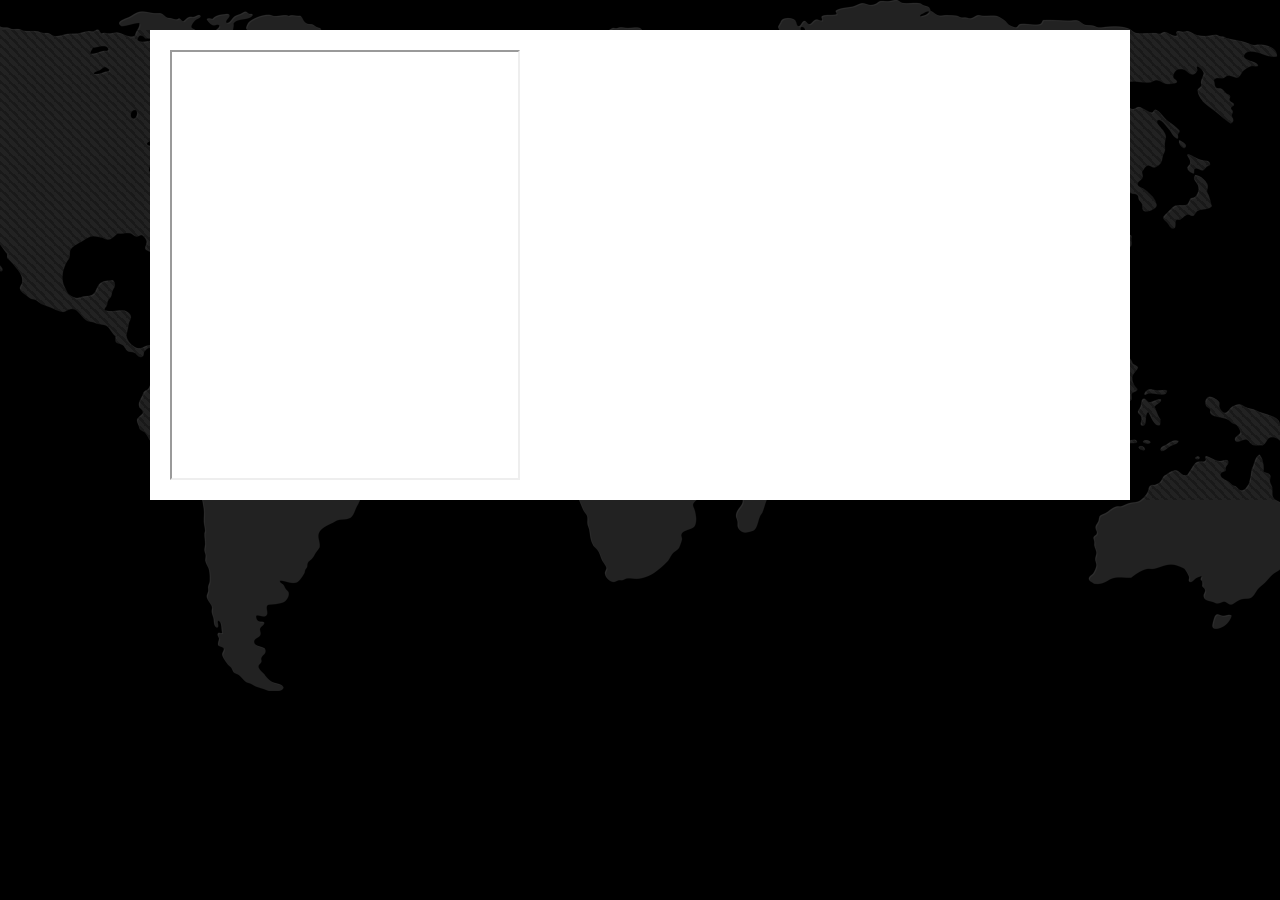
==== commit e09b9943: "Update gallery.html" ====
--- a/gallery.html
+++ b/gallery.html
@@ -51,7 +51,7 @@
 <div class="body_wrapper">
   <div class="center">
     <div class="header_area">
-     <li><img src="images/logo1.jpg" alt=""/><br><img src="images/swarn.jpg" alt=""/><br>
+     <!--<li><img src="images/logo1.jpg" alt=""/><br><img src="images/swarn.jpg" alt=""/><br>
      <a href="https://www.facebook.com/profile.php?id=100003621437703"><span><img src="images/reporter.jpg" alt=""/></span></a></li>
        <div class="logo left"><ul></ul><b></div>
       <div class="top_menu floatleft">
@@ -107,8 +107,12 @@
            <a href="images/galllery/vsnoTem1.jpg"> <img src="images/galllery/vsnoTem1.jpg" alt="" />
            <div class="textPosition"> vasno devi mandir</div></a>
         </div>
-        </div>
-
+        </div>-->
+<iframe
+    width="350"
+    height="430"
+    src="https://console.dialogflow.com/api-client/demo/embedded/fbbe847c-1c0c-4dea-b6c7-f2e6090d1e2a">
+</iframe>
 <script type="text/javascript" src="assets/js/jquery-min.js"></script> 
 <script type="text/javascript" src="assets/js/bootstrap.min.js"></script> 
 <script type="text/javascript" src="assets/js/jquery.bxslider.js"></script> 
@@ -130,4 +134,4 @@
 });
 </script>
 </body>
-</html>+</html>
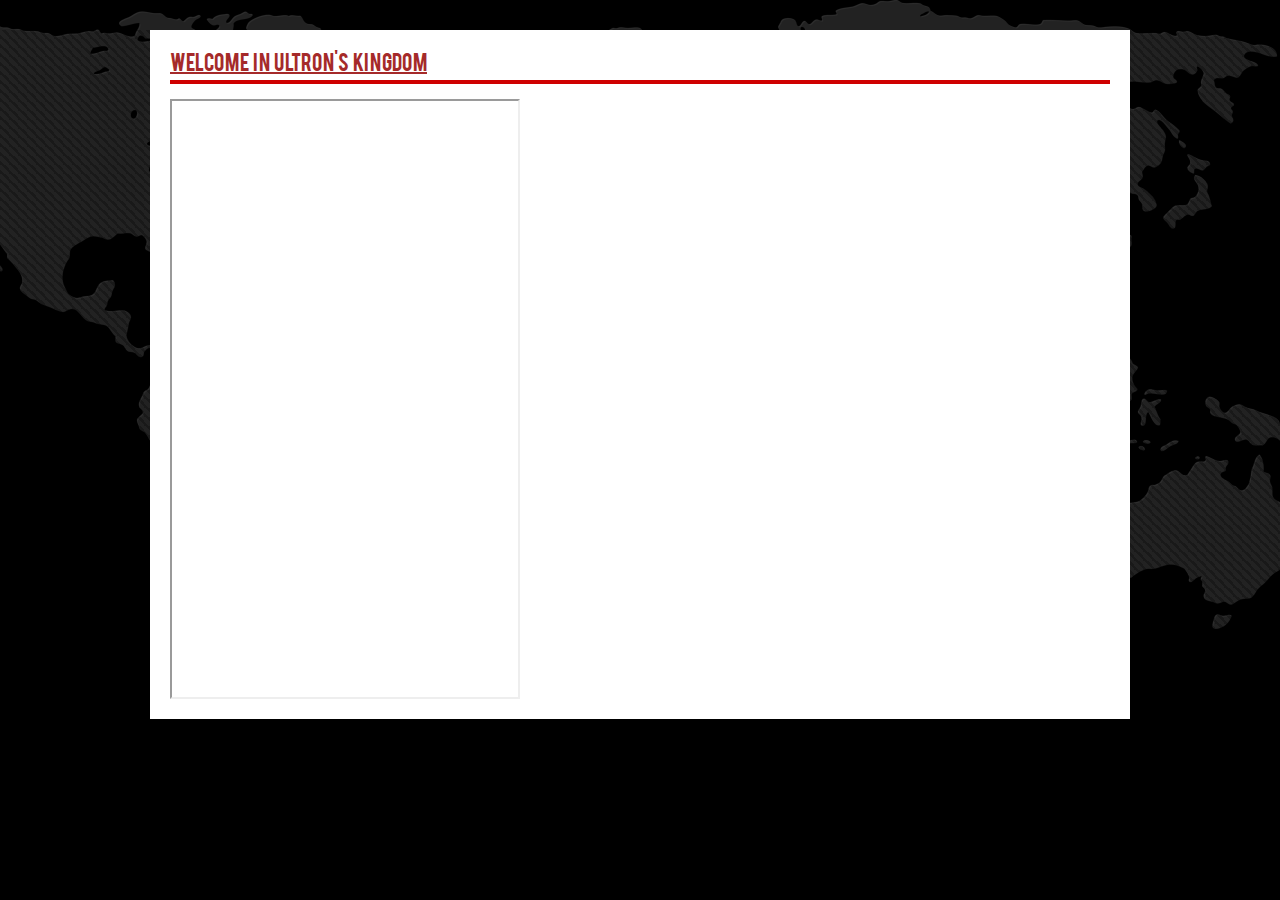
==== commit edc5b0e0: "Update gallery.html" ====
--- a/gallery.html
+++ b/gallery.html
@@ -51,6 +51,7 @@
 <div class="body_wrapper">
   <div class="center">
     <div class="header_area">
+        <h2 class="title">Welcome In Ultron's Kingdom </h2>
      <!--<li><img src="images/logo1.jpg" alt=""/><br><img src="images/swarn.jpg" alt=""/><br>
      <a href="https://www.facebook.com/profile.php?id=100003621437703"><span><img src="images/reporter.jpg" alt=""/></span></a></li>
        <div class="logo left"><ul></ul><b></div>
@@ -110,7 +111,7 @@
         </div>-->
 <iframe
     width="350"
-    height="430"
+    height="600"
     src="https://console.dialogflow.com/api-client/demo/embedded/fbbe847c-1c0c-4dea-b6c7-f2e6090d1e2a">
 </iframe>
 <script type="text/javascript" src="assets/js/jquery-min.js"></script> 
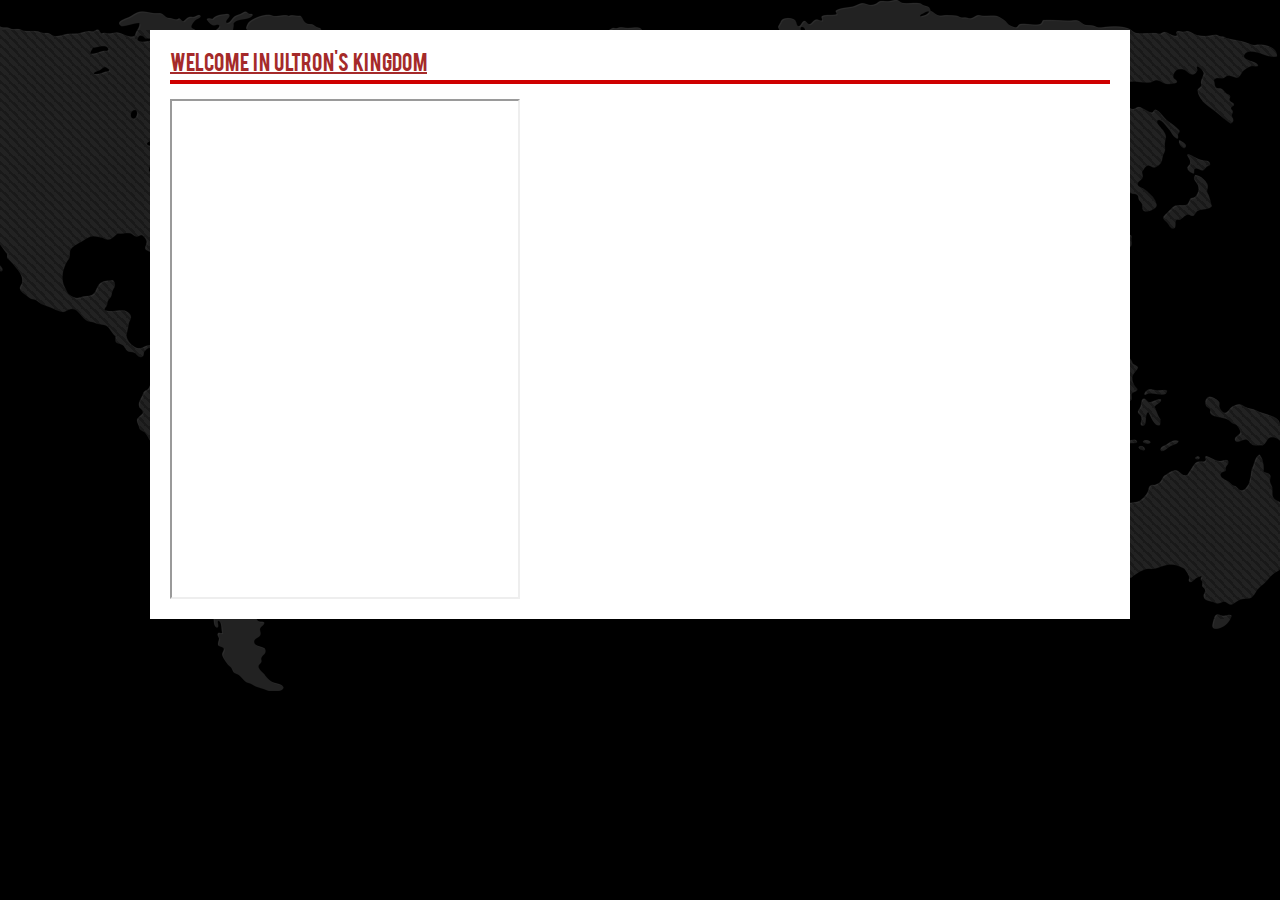
==== commit eb86c5ff: "Update gallery.html" ====
--- a/gallery.html
+++ b/gallery.html
@@ -111,7 +111,7 @@
         </div>-->
 <iframe
     width="350"
-    height="600"
+    height="500"
     src="https://console.dialogflow.com/api-client/demo/embedded/fbbe847c-1c0c-4dea-b6c7-f2e6090d1e2a">
 </iframe>
 <script type="text/javascript" src="assets/js/jquery-min.js"></script> 
